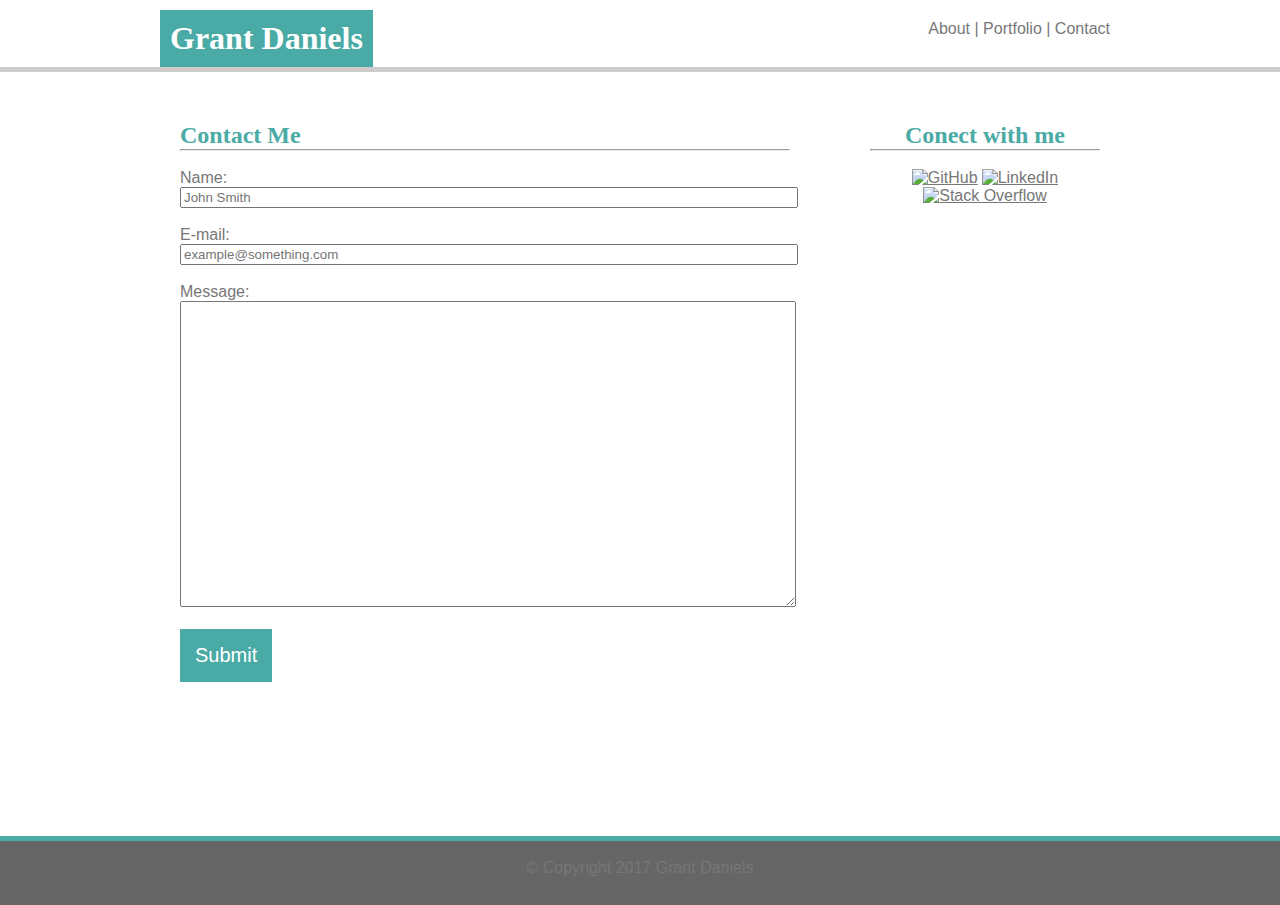
==== contact.html @ 428578e5 "Updated files to completed versions" ====
<!DOCTYPE html>
<html lang="en-us">

<head>
  <meta charset="UTF-8">
  <link rel="stylesheet" type="text/css" src="./assets/css/reset.css" />
  <link rel="stylesheet" type="text/css" href="./assets/css/style.css" />
  <title>Grant Daniels: About Me</title>
</head>

<body>
  <!--wrapper class for sticky footer -->
  <div class="wrapper">

    <!--Navigaton top namne, and links-->
    <!--This is the entire width of the actual page-->
    <header class="clearfix">
    <!-- This is where the content width is constrained to 970px as per the specs -->
      <div class="clearfix" id="header_section">
        <div id="header_name">
           <h1>Grant Daniels</h1>
        </div>

        <div id="header_links">
          <p>
            <a class="header_link" href="index.html">About</a>  |  
            <a class="header_link" href="portfolio.html">Portfolio</a>  |  
            <a class="header_link" href="contact.html">Contact</a>
          </p>
         </div>
        </div>
    </header>

    <!-- Main Page Conent.  Main content with aside sidebar that ontains links -->
    <!--This is the entire width of the actual page-->
    <div id="main_wrapper">
      <!-- This is where the content width is constrained to 970px as per the specs -->
      <div id="main_content">

        <div id="main_section">

          <h2>Contact Me</h2>
          <hr>
          <br>

          <form action="mailto:grantodaniels@gmail.com" method="post" enctype="text/plain">
            <p>Name:</p>
            <input type="text" name="name" placeholder="John Smith"><br><br>
            <p>E-mail:</p>
            <input type="text" name="mail" placeholder="example@something.com"><br><br>
            <p>Message:</p>
            <textarea name="comment"></textarea><br><br>
            <input id="submit" type="submit" value="Submit">
          </form>

        </div>

        <!--Links to GitHub, LinkedIn, and Stack Overflow pages-->
        <aside id="sidebar_section">
          <h2>Conect with me</h2>
          <hr><br>

          <a href="https://github.com/MagentaReds" target="_blank"><img src="./assets/images/github.png" title="GitHub" alt="GitHub" /></a>

          <a href="https://www.linkedin.com/in/grant-daniels-06869876" target="_blank"><img src="./assets/images/linkedin.png" title="LinkedIn" alt="LinkedIn" /></a>

          <a href="http://stackoverflow.com/users/7329010/grant-daniels" target="_blank"><img src="./assets/images/stack_overflow.png" title="Stack Overflow" alt="Stack Overflow" /></a>

        </aside>

      </div>
    </div>

    <!--push div for sticky footer -->
    <div class="push"></div>
  </div>


  <div class="footer">
      <br>
      <p>© Copyright 2017 Grant Daniels</p>
  </div>


</body>
</html>
---- assets/css/style.css ----
/**
 * Main Stylesheet
 **/

 /** Stick Footer Code**/
* {
  margin: 0;
}
html, body {
  height: 100%;
}
.wrapper {
  min-height: 100%;
  height: auto !important;
  height: 100%;
  margin: 0 auto -4em;
}
.footer, .push {
  height: 4em;
}
/** End Sticky Footer **/

 .clearfix { 
   clear: both;
   overflow: auto;
}

h1,
h2 {
  font-family: 'Georgia', Times, Times New Roman, serif;
}

h2 {
  color: #4aaaa5;
}

p, footer, a {
  font-family: 'Arial', 'Helvetica Neue', Helvetica, sans-serif;
  color: #777777;

}

body {
  background-image: url("../images/school.png");
  margin: auto;
}

header {
  background-color: #ffffff;
}

#header_section{
   width: 960px;
   margin: auto;
   padding-top: 10px;
}

#header_name {
  width: auto;
  float: left;
  color: #ffffff;
  background-color: #4aaaa5;
  padding: 10px;
}
#header_links {
  float: right;
  width: auto;
  margin: 10px;
}

.header_link {
  text-decoration: none;
}

.header_link:hover {
  text-decoration: underline;
}

#main_wrapper {
  clear: both;
  overflow: auto;
  margin: auto;
  padding: 30px 0 30px 0;
  border-top: 5px solid #cccccc;
}

#main_content {
  width: 960px;
  margin: auto;
}

#main_section {
  float: left;
  width: 610px;
  background-color: #ffffff;
  padding: 20px;

}

#main_image {
  float: left;
  margin: 5px;
}

#sidebar_section {
  width: 230px;
  float: right;
  background-color: #ffffff;
  padding: 20px;
  text-align: center;
}

.footer {
  clear: both;
  overflow: auto;
  background-color: #666666;
  text-align: center;
  border-color: #4aaaa5;
  border-width: 5px 0 0 0;
  border-style: solid;
}


input, textarea {
  width: 100%;
}

textarea {
  height: 300px;
}

#submit {
  width: auto;
  color: #ffffff;
  background-color: #4aaaa5;
  padding: 15px;
  border: none;
  font-size: 20px;
}

.port_entry{
  float: left;
  position: relative;
  margin: 2px;
}

.bottom_center_text {
  position: absolute;
  background-color: #4aaaa5;
  color: #ffffff;
  bottom: 10%;
  margin:auto;
  width: 100%;
  text-align: center;
  font-size: 25px;

}
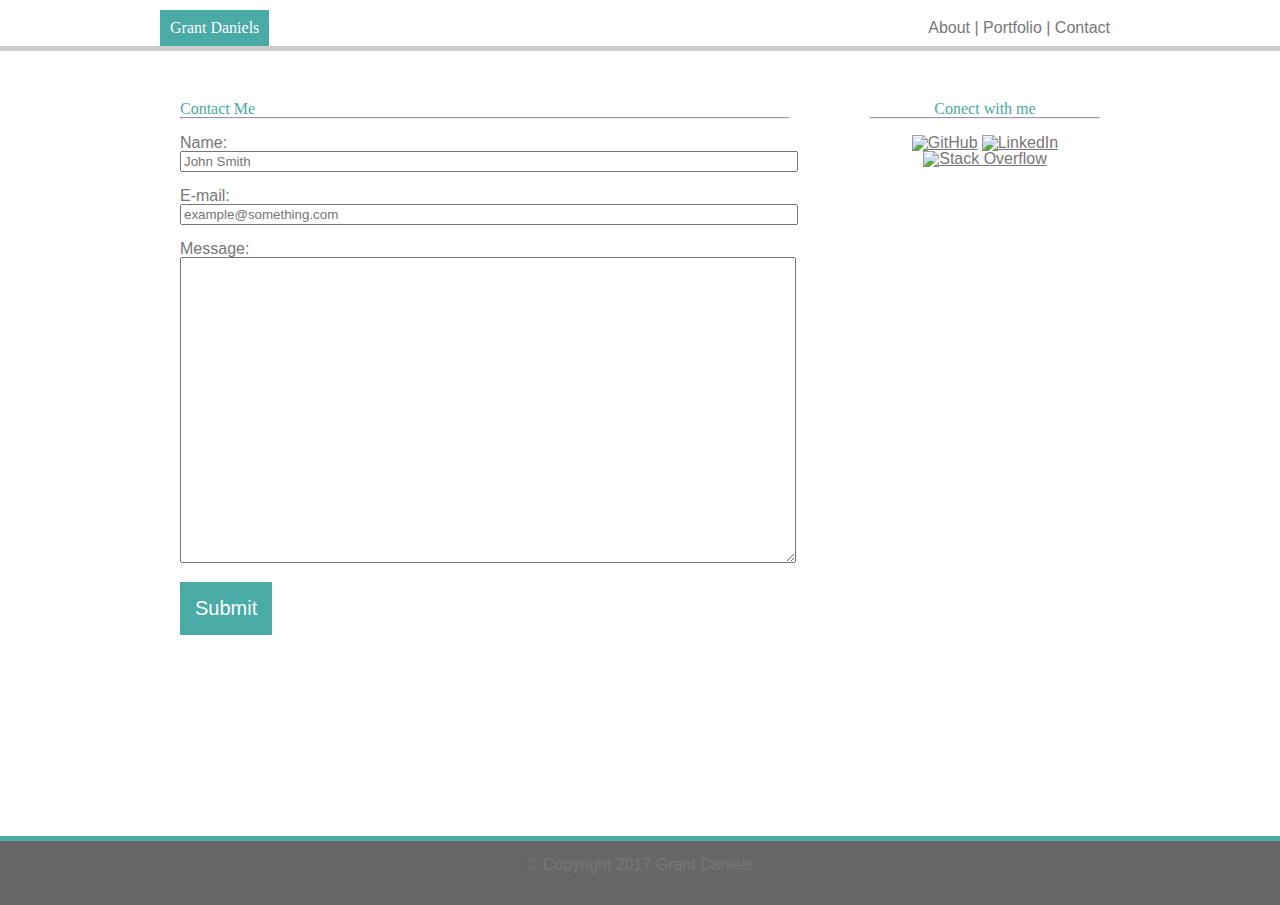
==== commit f941900f: "Fixed reset.css link" ====
--- a/contact.html
+++ b/contact.html
@@ -3,7 +3,7 @@
 
 <head>
   <meta charset="UTF-8">
-  <link rel="stylesheet" type="text/css" src="./assets/css/reset.css" />
+  <link rel="stylesheet" type="text/css" href="./assets/css/reset.css" />
   <link rel="stylesheet" type="text/css" href="./assets/css/style.css" />
   <title>Grant Daniels: About Me</title>
 </head>
@@ -83,4 +83,4 @@
 
 
 </body>
-</html>+</html>
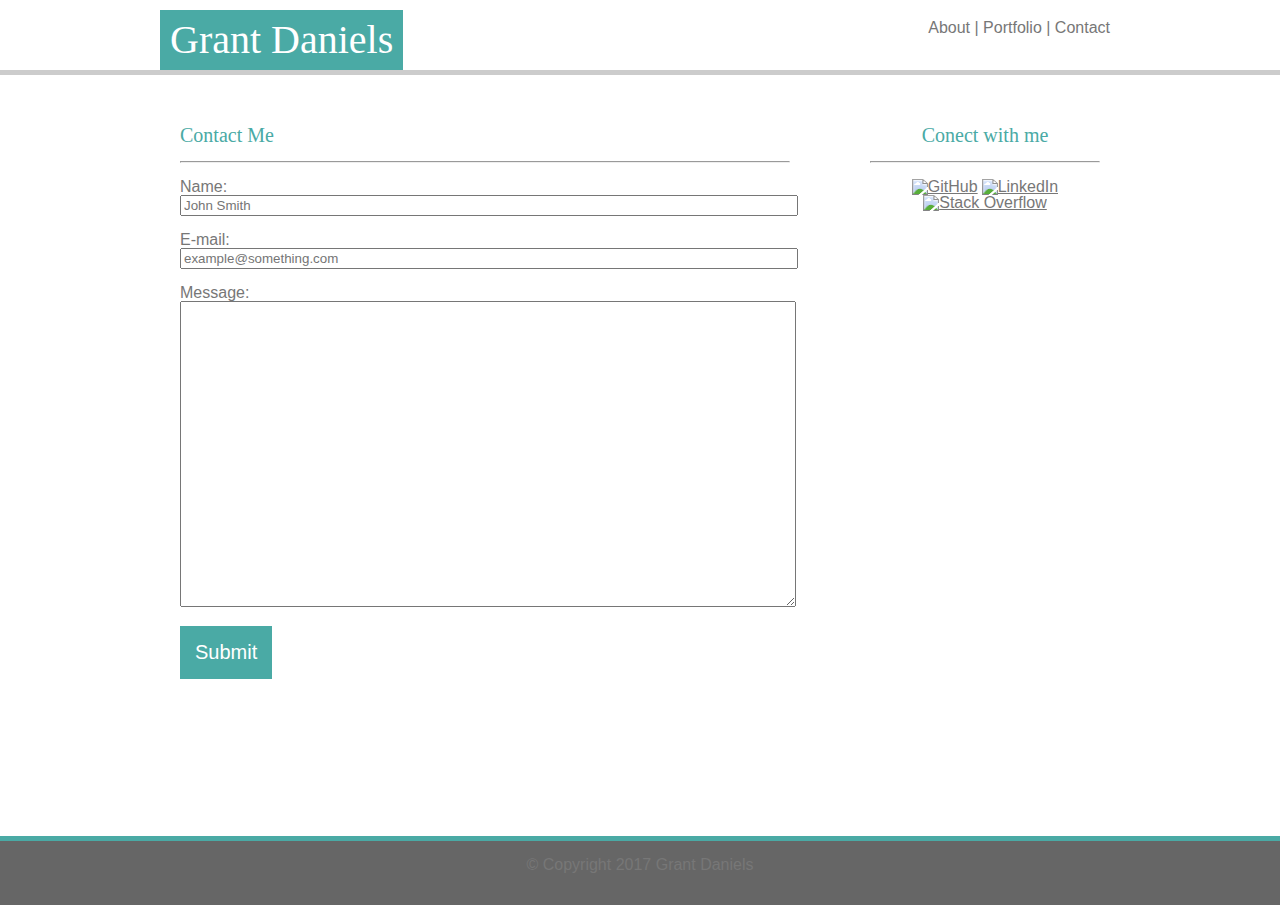
==== commit fb163d8e: "Fixed h1/h2 spacing to look better" ====
--- a/contact.html
+++ b/contact.html
@@ -39,7 +39,7 @@
 
         <div id="main_section">
 
-          <h2>Contact Me</h2>
+          <h2>Contact Me</h2><br>
           <hr>
           <br>
 
@@ -57,7 +57,7 @@
 
         <!--Links to GitHub, LinkedIn, and Stack Overflow pages-->
         <aside id="sidebar_section">
-          <h2>Conect with me</h2>
+          <h2>Conect with me</h2><br>
           <hr><br>
 
           <a href="https://github.com/MagentaReds" target="_blank"><img src="./assets/images/github.png" title="GitHub" alt="GitHub" /></a>
--- a/assets/css/style.css
+++ b/assets/css/style.css
@@ -30,8 +30,13 @@
   font-family: 'Georgia', Times, Times New Roman, serif;
 }
 
+h1 {
+  font-size: 40px;
+}
+
 h2 {
   color: #4aaaa5;
+  font-size: 20px;
 }
 
 p, footer, a {
